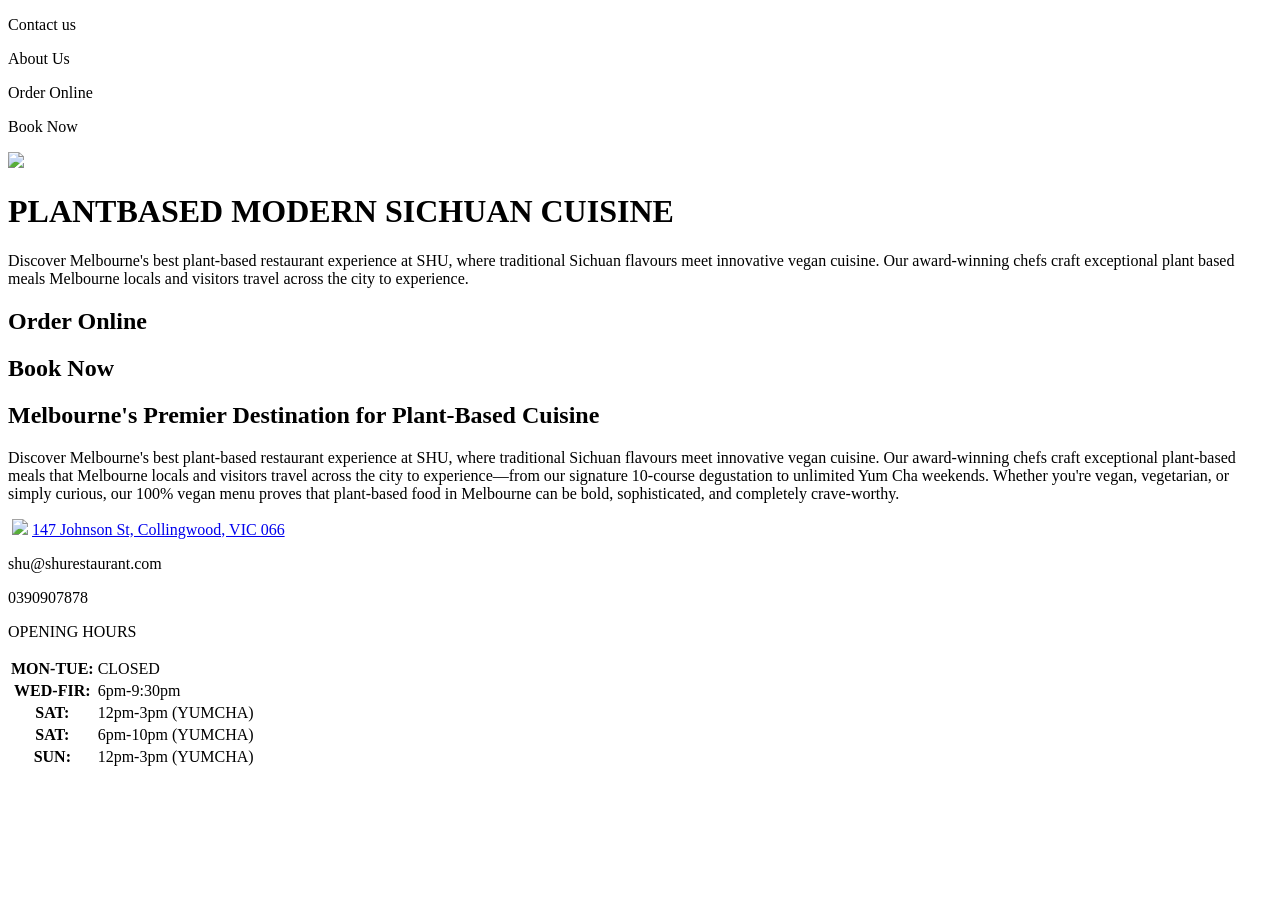
==== index.html @ 05ddac81 "Initial addition of content to the first page" ====
<!DOCTYPE html>
<html lang="en">
<head>
    <meta charset="UTF-8">
    <meta name="viewport" content="width=device-width, initial-scale=1.0">
    <title>Document</title>
</head>
<body>
    <p class="navigation">Contact us</p>
    <p class="navigation">About Us</p>
    <p class="navigation">Order Online</p>
    <p class="navigation">Book Now</p>
    <img src="https://images.squarespace-cdn.com/content/v1/62b3d94db1c228153c945edd/7755547f-d47c-46e4-98cf-d5a783e1ce4a/shu-restaurant-logo-v2-wide-whiteborder.jpg?format=1500w">
    <h1>PLANTBASED MODERN SICHUAN CUISINE</h1>
    <p>Discover Melbourne's best plant-based restaurant experience at SHU, where traditional Sichuan flavours meet innovative vegan cuisine. Our award-winning chefs craft exceptional plant based meals Melbourne locals and visitors travel across the city to experience. </p>
    <h2>Order Online</h2>
    <h2>Book Now</h2>
    <h2>Melbourne's Premier Destination for Plant-Based Cuisine</h2>
    <p>Discover Melbourne's best plant-based restaurant experience at SHU, where traditional Sichuan flavours meet innovative vegan cuisine. Our award-winning chefs craft exceptional plant-based meals that Melbourne locals and visitors travel across the city to experience—from our signature 10-course degustation to unlimited Yum Cha weekends. 

Whether you're vegan, vegetarian, or simply curious, our 100% vegan menu proves that plant-based food in Melbourne can be bold, sophisticated, and completely crave-worthy. </p>
    <img href="IMG_13447CD366EF-1.jpeg">
    <img src="https://images.squarespace-cdn.com/content/v1/62b3d94db1c228153c945edd/7755547f-d47c-46e4-98cf-d5a783e1ce4a/shu-restaurant-logo-v2-wide-whiteborder.jpg?format=1500w">
    <a href="https://www.google.com/maps/place/SHU/@-37.8000186,136.0244751,1664132m/data=!3m1!1e3!4m6!3m5!1s0x6ad6431c3ecda637:0x41b09deace508567!8m2!3d-37.7996635!4d144.9898986!16s%2Fg%2F1pwfx1pdb?entry=ttu&g_ep=EgoyMDI2MDQyMi4wIKXMDSoASAFQAw%3D%3D">147 Johnson St, Collingwood, VIC 066</a>
    <p>shu@shurestaurant.com</p>
    <p>0390907878</p>
    <p>OPENING HOURS</p>
    <table>
        <tr>
            <th>MON-TUE:</th>
            <td>CLOSED</td>
        </tr>
        <tr>
            <th>WED-FIR:</th>
            <td>6pm-9:30pm</td>
        </tr>
        <tr>
            <th>SAT:</th>
            <td>12pm-3pm (YUMCHA)</td>
        </tr>  
        <tr>
            <th>SAT:</th>
            <td>6pm-10pm (YUMCHA)</td>
        </tr>  
        <tr>
            <th>SUN:</th>
            <td>12pm-3pm (YUMCHA)</td>
        </tr>
    </table>


</body>
</html>
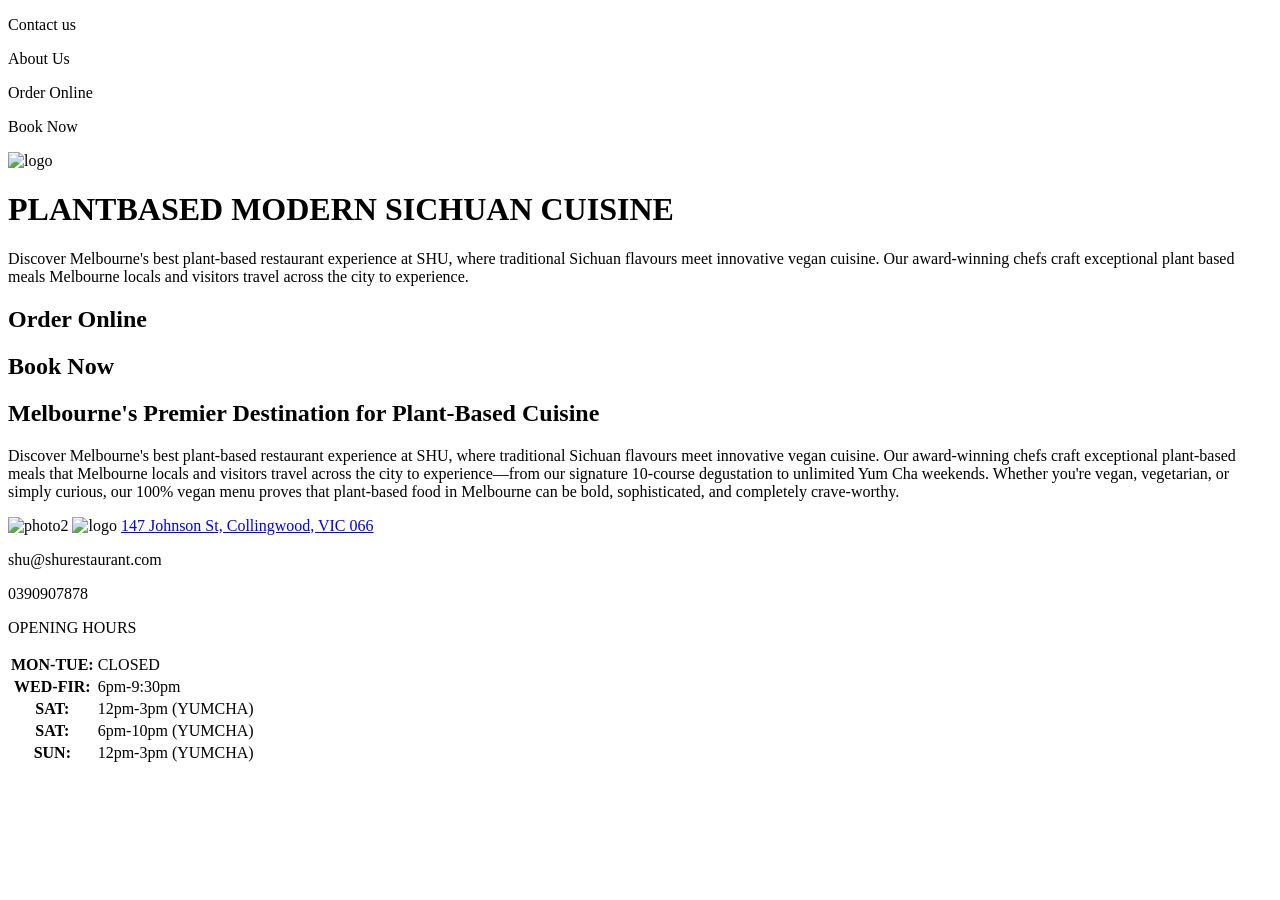
==== commit 7faedd6e: "link to css page" ====
--- a/index.html
+++ b/index.html
@@ -3,14 +3,15 @@
 <head>
     <meta charset="UTF-8">
     <meta name="viewport" content="width=device-width, initial-scale=1.0">
-    <title>Document</title>
+    <title>SHU restaurant</title>
+    <link rel="stylesheet" type="text/css" href="style.css">
 </head>
 <body>
     <p class="navigation">Contact us</p>
     <p class="navigation">About Us</p>
     <p class="navigation">Order Online</p>
     <p class="navigation">Book Now</p>
-    <img src="https://images.squarespace-cdn.com/content/v1/62b3d94db1c228153c945edd/7755547f-d47c-46e4-98cf-d5a783e1ce4a/shu-restaurant-logo-v2-wide-whiteborder.jpg?format=1500w">
+    <img src="https://images.squarespace-cdn.com/content/v1/62b3d94db1c228153c945edd/7755547f-d47c-46e4-98cf-d5a783e1ce4a/shu-restaurant-logo-v2-wide-whiteborder.jpg?format=1500w" alt="logo">
     <h1>PLANTBASED MODERN SICHUAN CUISINE</h1>
     <p>Discover Melbourne's best plant-based restaurant experience at SHU, where traditional Sichuan flavours meet innovative vegan cuisine. Our award-winning chefs craft exceptional plant based meals Melbourne locals and visitors travel across the city to experience. </p>
     <h2>Order Online</h2>
@@ -19,8 +20,8 @@
     <p>Discover Melbourne's best plant-based restaurant experience at SHU, where traditional Sichuan flavours meet innovative vegan cuisine. Our award-winning chefs craft exceptional plant-based meals that Melbourne locals and visitors travel across the city to experience—from our signature 10-course degustation to unlimited Yum Cha weekends. 
 
 Whether you're vegan, vegetarian, or simply curious, our 100% vegan menu proves that plant-based food in Melbourne can be bold, sophisticated, and completely crave-worthy. </p>
-    <img href="IMG_13447CD366EF-1.jpeg">
-    <img src="https://images.squarespace-cdn.com/content/v1/62b3d94db1c228153c945edd/7755547f-d47c-46e4-98cf-d5a783e1ce4a/shu-restaurant-logo-v2-wide-whiteborder.jpg?format=1500w">
+    <img href="/Users/xiangyuanmao/Desktop/SHU%20Restaurant%20_%20Modern%20Vegan%20Sichuan%20Cuisine%20in%20Melbourne_files/IMG_13447CD366EF-1.jpeg" alt="photo2">
+    <img src="https://images.squarespace-cdn.com/content/v1/62b3d94db1c228153c945edd/7755547f-d47c-46e4-98cf-d5a783e1ce4a/shu-restaurant-logo-v2-wide-whiteborder.jpg?format=1500w" alt="logo">
     <a href="https://www.google.com/maps/place/SHU/@-37.8000186,136.0244751,1664132m/data=!3m1!1e3!4m6!3m5!1s0x6ad6431c3ecda637:0x41b09deace508567!8m2!3d-37.7996635!4d144.9898986!16s%2Fg%2F1pwfx1pdb?entry=ttu&g_ep=EgoyMDI2MDQyMi4wIKXMDSoASAFQAw%3D%3D">147 Johnson St, Collingwood, VIC 066</a>
     <p>shu@shurestaurant.com</p>
     <p>0390907878</p>
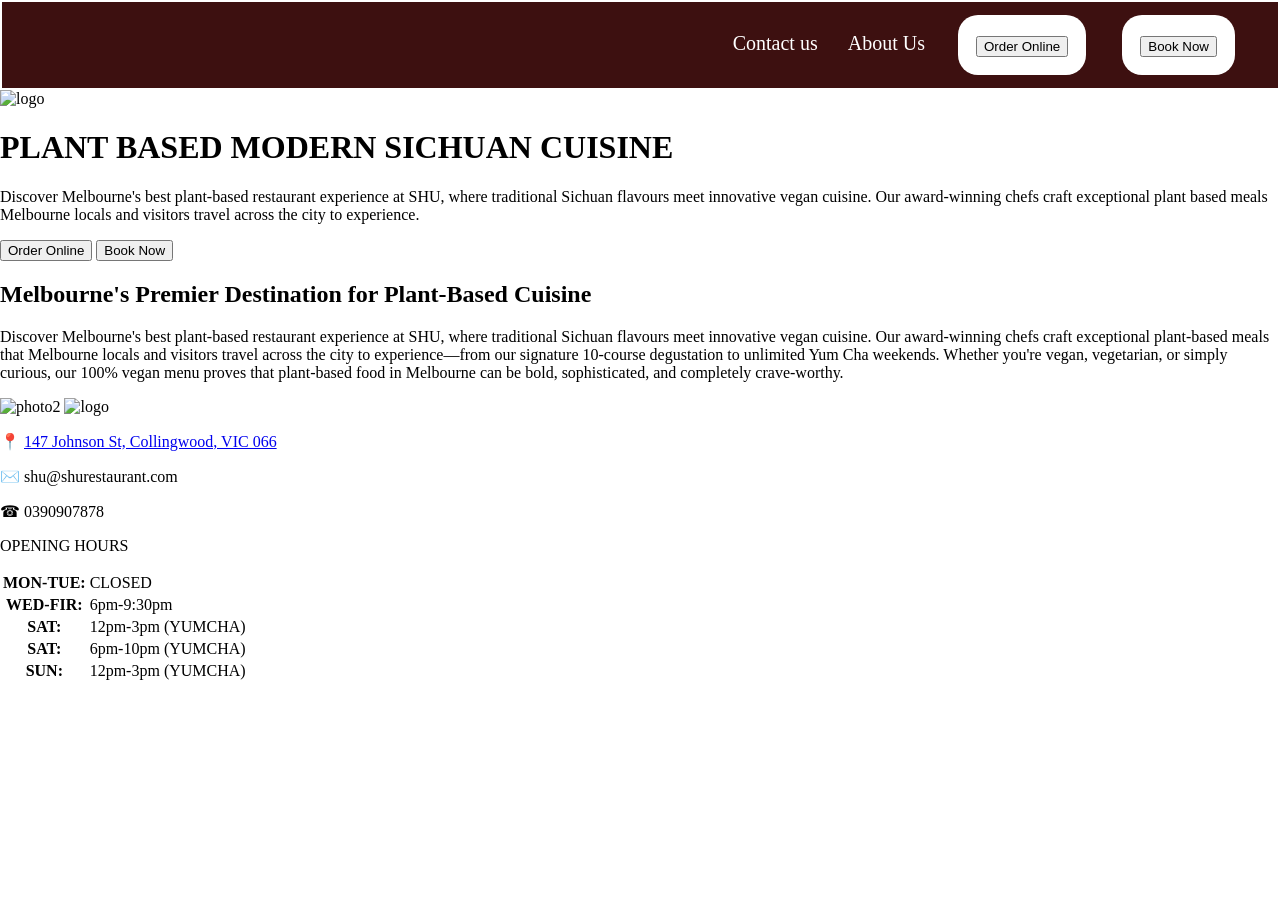
==== commit 74dbf8c7: "Add container for each section" ====
--- a/index.html
+++ b/index.html
@@ -7,24 +7,44 @@
     <link rel="stylesheet" type="text/css" href="style.css">
 </head>
 <body>
-    <p class="navigation">Contact us</p>
-    <p class="navigation">About Us</p>
-    <p class="navigation">Order Online</p>
-    <p class="navigation">Book Now</p>
-    <img src="https://images.squarespace-cdn.com/content/v1/62b3d94db1c228153c945edd/7755547f-d47c-46e4-98cf-d5a783e1ce4a/shu-restaurant-logo-v2-wide-whiteborder.jpg?format=1500w" alt="logo">
-    <h1>PLANTBASED MODERN SICHUAN CUISINE</h1>
+    <div class="navigation">
+      <p>Contact us</p>
+      <p>About Us</p>
+      <a class="button1" herf=" "><button>Order Online</button></a>
+      <a class="button1" herf=" "><button>Book Now</button></a>
+    </div>
+
+    <img class="logo1" src="https://images.squarespace-cdn.com/content/v1/62b3d94db1c228153c945edd/7755547f-d47c-46e4-98cf-d5a783e1ce4a/shu-restaurant-logo-v2-wide-whiteborder.jpg?format=1500w" alt="logo">
+
+    <div class="intro-text">
+    <h1>PLANT BASED MODERN SICHUAN CUISINE</h1>
     <p>Discover Melbourne's best plant-based restaurant experience at SHU, where traditional Sichuan flavours meet innovative vegan cuisine. Our award-winning chefs craft exceptional plant based meals Melbourne locals and visitors travel across the city to experience. </p>
-    <h2>Order Online</h2>
-    <h2>Book Now</h2>
+    </div>
+
+    <a herf=" "><button>Order Online</button></a>
+    <a herf=" "><button>Book Now</button></a>
+    
+
+    <div class="secintro-text">
     <h2>Melbourne's Premier Destination for Plant-Based Cuisine</h2>
     <p>Discover Melbourne's best plant-based restaurant experience at SHU, where traditional Sichuan flavours meet innovative vegan cuisine. Our award-winning chefs craft exceptional plant-based meals that Melbourne locals and visitors travel across the city to experience—from our signature 10-course degustation to unlimited Yum Cha weekends. 
 
 Whether you're vegan, vegetarian, or simply curious, our 100% vegan menu proves that plant-based food in Melbourne can be bold, sophisticated, and completely crave-worthy. </p>
+    </div>
+
+    <div class="footer-left">
     <img href="/Users/xiangyuanmao/Desktop/SHU%20Restaurant%20_%20Modern%20Vegan%20Sichuan%20Cuisine%20in%20Melbourne_files/IMG_13447CD366EF-1.jpeg" alt="photo2">
-    <img src="https://images.squarespace-cdn.com/content/v1/62b3d94db1c228153c945edd/7755547f-d47c-46e4-98cf-d5a783e1ce4a/shu-restaurant-logo-v2-wide-whiteborder.jpg?format=1500w" alt="logo">
-    <a href="https://www.google.com/maps/place/SHU/@-37.8000186,136.0244751,1664132m/data=!3m1!1e3!4m6!3m5!1s0x6ad6431c3ecda637:0x41b09deace508567!8m2!3d-37.7996635!4d144.9898986!16s%2Fg%2F1pwfx1pdb?entry=ttu&g_ep=EgoyMDI2MDQyMi4wIKXMDSoASAFQAw%3D%3D">147 Johnson St, Collingwood, VIC 066</a>
-    <p>shu@shurestaurant.com</p>
-    <p>0390907878</p>
+    <img class="logo2" src="https://images.squarespace-cdn.com/content/v1/62b3d94db1c228153c945edd/7755547f-d47c-46e4-98cf-d5a783e1ce4a/shu-restaurant-logo-v2-wide-whiteborder.jpg?format=1500w" alt="logo">
+    
+    <div class="contact">
+    <p>📍 <a href="https://www.google.com/maps/place/SHU/@-37.8000186,136.0244751,1664132m/data=!3m1!1e3!4m6!3m5!1s0x6ad6431c3ecda637:0x41b09deace508567!8m2!3d-37.7996635!4d144.9898986!16s%2Fg%2F1pwfx1pdb?entry=ttu&g_ep=EgoyMDI2MDQyMi4wIKXMDSoASAFQAw%3D%3D">147 Johnson St, Collingwood, VIC 066</a></p>
+    <p>✉️ shu@shurestaurant.com</p>
+    <p>☎ 0390907878</p>
+    </div>
+
+    </div>
+
+    <div class="footer-right">
     <p>OPENING HOURS</p>
     <table>
         <tr>
@@ -48,6 +68,8 @@
             <td>12pm-3pm (YUMCHA)</td>
         </tr>
     </table>
+    </div>
+    
 
 
 </body>
--- a/style.css
+++ b/style.css
@@ -0,0 +1,30 @@
+body{
+    margin:0;
+    background-position: top;
+    background-repeat: no-repeat;
+    background-size: 100%;
+    background-image: linear-gradient(to bottom, rgba(255,255,255,0)60%, white 100%), url(https://images.squarespace-cdn.com/content/v1/62b3d94db1c228153c945edd/93a444f8-a345-47fc-aa19-89f899f4fffb/IMG_4460.webp?format=1500w) 
+}
+
+.button1{
+    background-color: white;
+    color:rgb(61, 16, 16);
+    justify-content: center;
+    padding:18px;
+    border-radius:20px;
+    margin: 3px;
+}
+
+.navigation{
+    display:flex;
+    gap: 30px;
+    color:white;
+    font-size: 20px;
+    padding: 10px 40px;
+    justify-content:right;
+    background-color: rgb(61, 16, 16);
+    border: 2px solid white;
+}
+
+
+
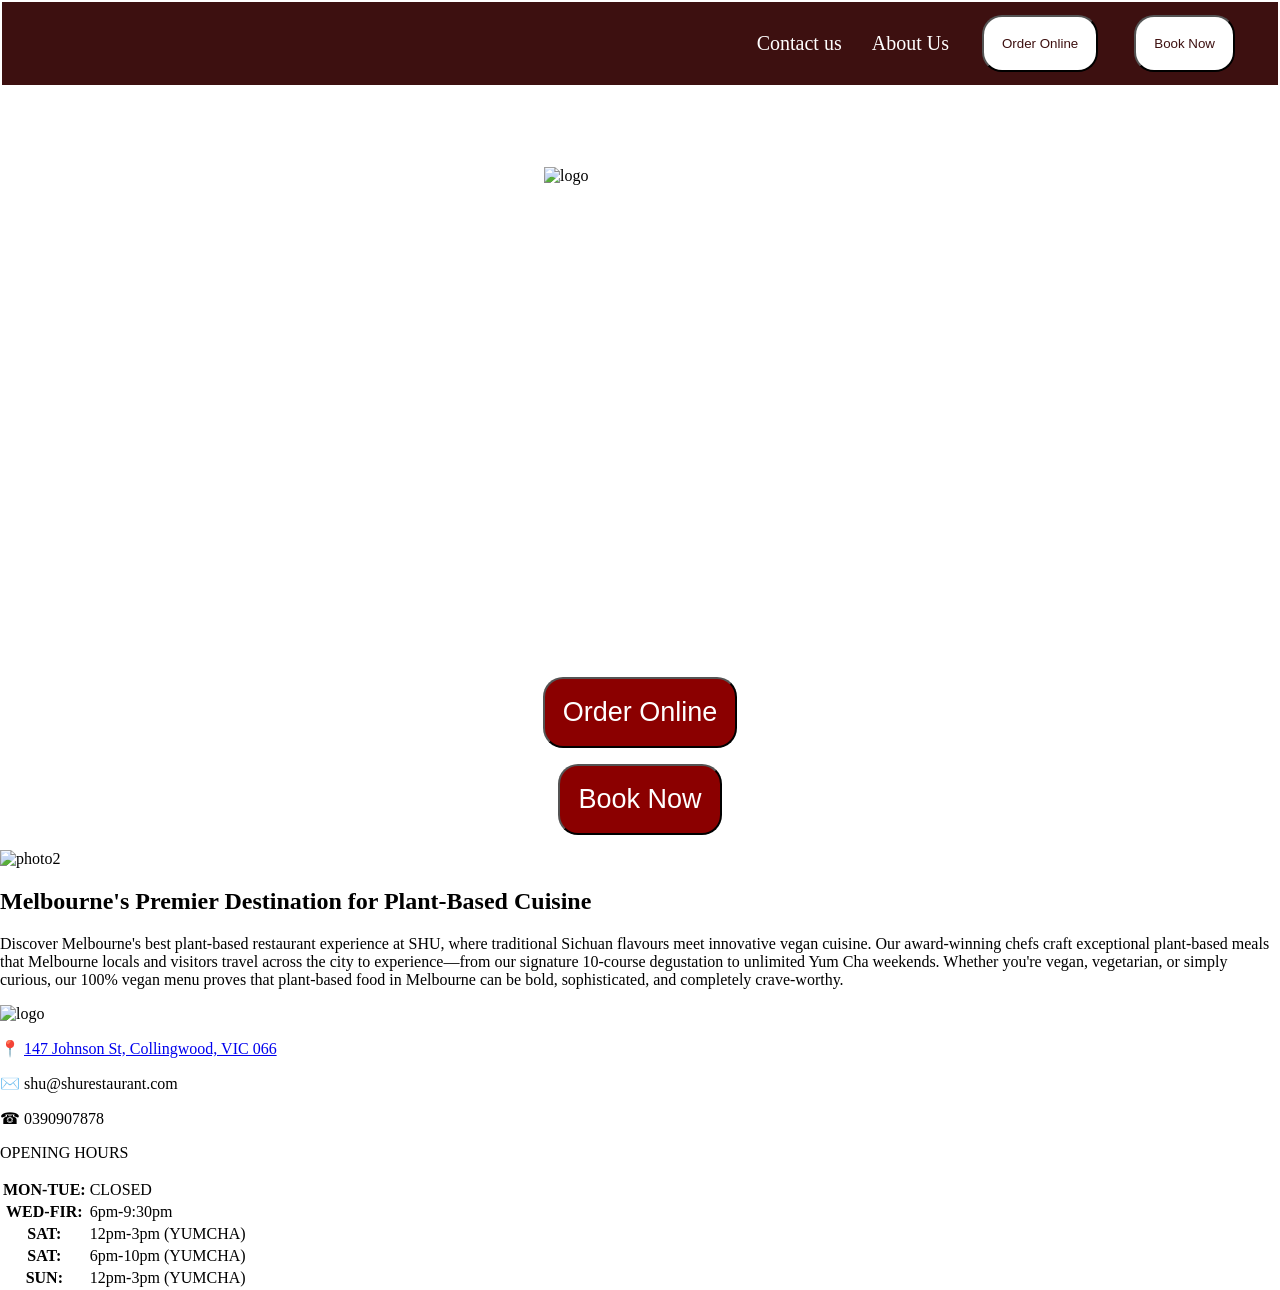
==== commit ea33bce8: "fix picture2 place and error" ====
--- a/index.html
+++ b/index.html
@@ -10,8 +10,8 @@
     <div class="navigation">
       <p>Contact us</p>
       <p>About Us</p>
-      <a class="button1" herf=" "><button>Order Online</button></a>
-      <a class="button1" herf=" "><button>Book Now</button></a>
+      <button class="button1" onclick="window.location.href=' '">Order Online</button>
+      <button class="button1" onclick="window.location.href=' '">Book Now</button>
     </div>
 
     <img class="logo1" src="https://images.squarespace-cdn.com/content/v1/62b3d94db1c228153c945edd/7755547f-d47c-46e4-98cf-d5a783e1ce4a/shu-restaurant-logo-v2-wide-whiteborder.jpg?format=1500w" alt="logo">
@@ -20,12 +20,15 @@
     <h1>PLANT BASED MODERN SICHUAN CUISINE</h1>
     <p>Discover Melbourne's best plant-based restaurant experience at SHU, where traditional Sichuan flavours meet innovative vegan cuisine. Our award-winning chefs craft exceptional plant based meals Melbourne locals and visitors travel across the city to experience. </p>
     </div>
-
-    <a herf=" "><button>Order Online</button></a>
-    <a herf=" "><button>Book Now</button></a>
+    
+    <div class="button2">
+     <button class="button1" onclick="window.location.href=' '">Order Online</button>
+     <button class="button1" onclick="window.location.href=' '">Book Now</button>
+    </div>
     
 
     <div class="secintro-text">
+    <img src="pic2.jpg" alt="photo2">
     <h2>Melbourne's Premier Destination for Plant-Based Cuisine</h2>
     <p>Discover Melbourne's best plant-based restaurant experience at SHU, where traditional Sichuan flavours meet innovative vegan cuisine. Our award-winning chefs craft exceptional plant-based meals that Melbourne locals and visitors travel across the city to experience—from our signature 10-course degustation to unlimited Yum Cha weekends. 
 
@@ -33,7 +36,6 @@
     </div>
 
     <div class="footer-left">
-    <img href="/Users/xiangyuanmao/Desktop/SHU%20Restaurant%20_%20Modern%20Vegan%20Sichuan%20Cuisine%20in%20Melbourne_files/IMG_13447CD366EF-1.jpeg" alt="photo2">
     <img class="logo2" src="https://images.squarespace-cdn.com/content/v1/62b3d94db1c228153c945edd/7755547f-d47c-46e4-98cf-d5a783e1ce4a/shu-restaurant-logo-v2-wide-whiteborder.jpg?format=1500w" alt="logo">
     
     <div class="contact">
--- a/style.css
+++ b/style.css
@@ -3,7 +3,7 @@
     background-position: top;
     background-repeat: no-repeat;
     background-size: 100%;
-    background-image: linear-gradient(to bottom, rgba(255,255,255,0)60%, white 100%), url(https://images.squarespace-cdn.com/content/v1/62b3d94db1c228153c945edd/93a444f8-a345-47fc-aa19-89f899f4fffb/IMG_4460.webp?format=1500w) 
+    background-image: linear-gradient(to bottom, rgba(255,255,255,0)30%, white 100%), url(https://images.squarespace-cdn.com/content/v1/62b3d94db1c228153c945edd/93a444f8-a345-47fc-aa19-89f899f4fffb/IMG_4460.webp?format=1500w) 
 }
 
 .button1{
@@ -26,5 +26,37 @@
     border: 2px solid white;
 }
 
+.logo1{
+    display:block;
+    margin:80px auto 30px auto;
+    width:15%
+}
 
+h1{
+    color:white;
+    font-size: 55px;
+    text-align: center;
+    margin: 0 8em 0 8em;
+}
 
+.intro-text p{
+    font-size: 20px;
+    text-align: center;
+    color:white;
+    margin: 2em 20em 2em 20em;
+}
+
+.button2{
+    display:flex;
+    flex-direction:column;
+    align-items:center;
+    gap:10px;
+    border-radius: 10px;
+    padding: 12px 35px;
+}
+
+.button2 button{
+    background-color: darkred;
+    color:white;
+    font-size: 27px;
+}
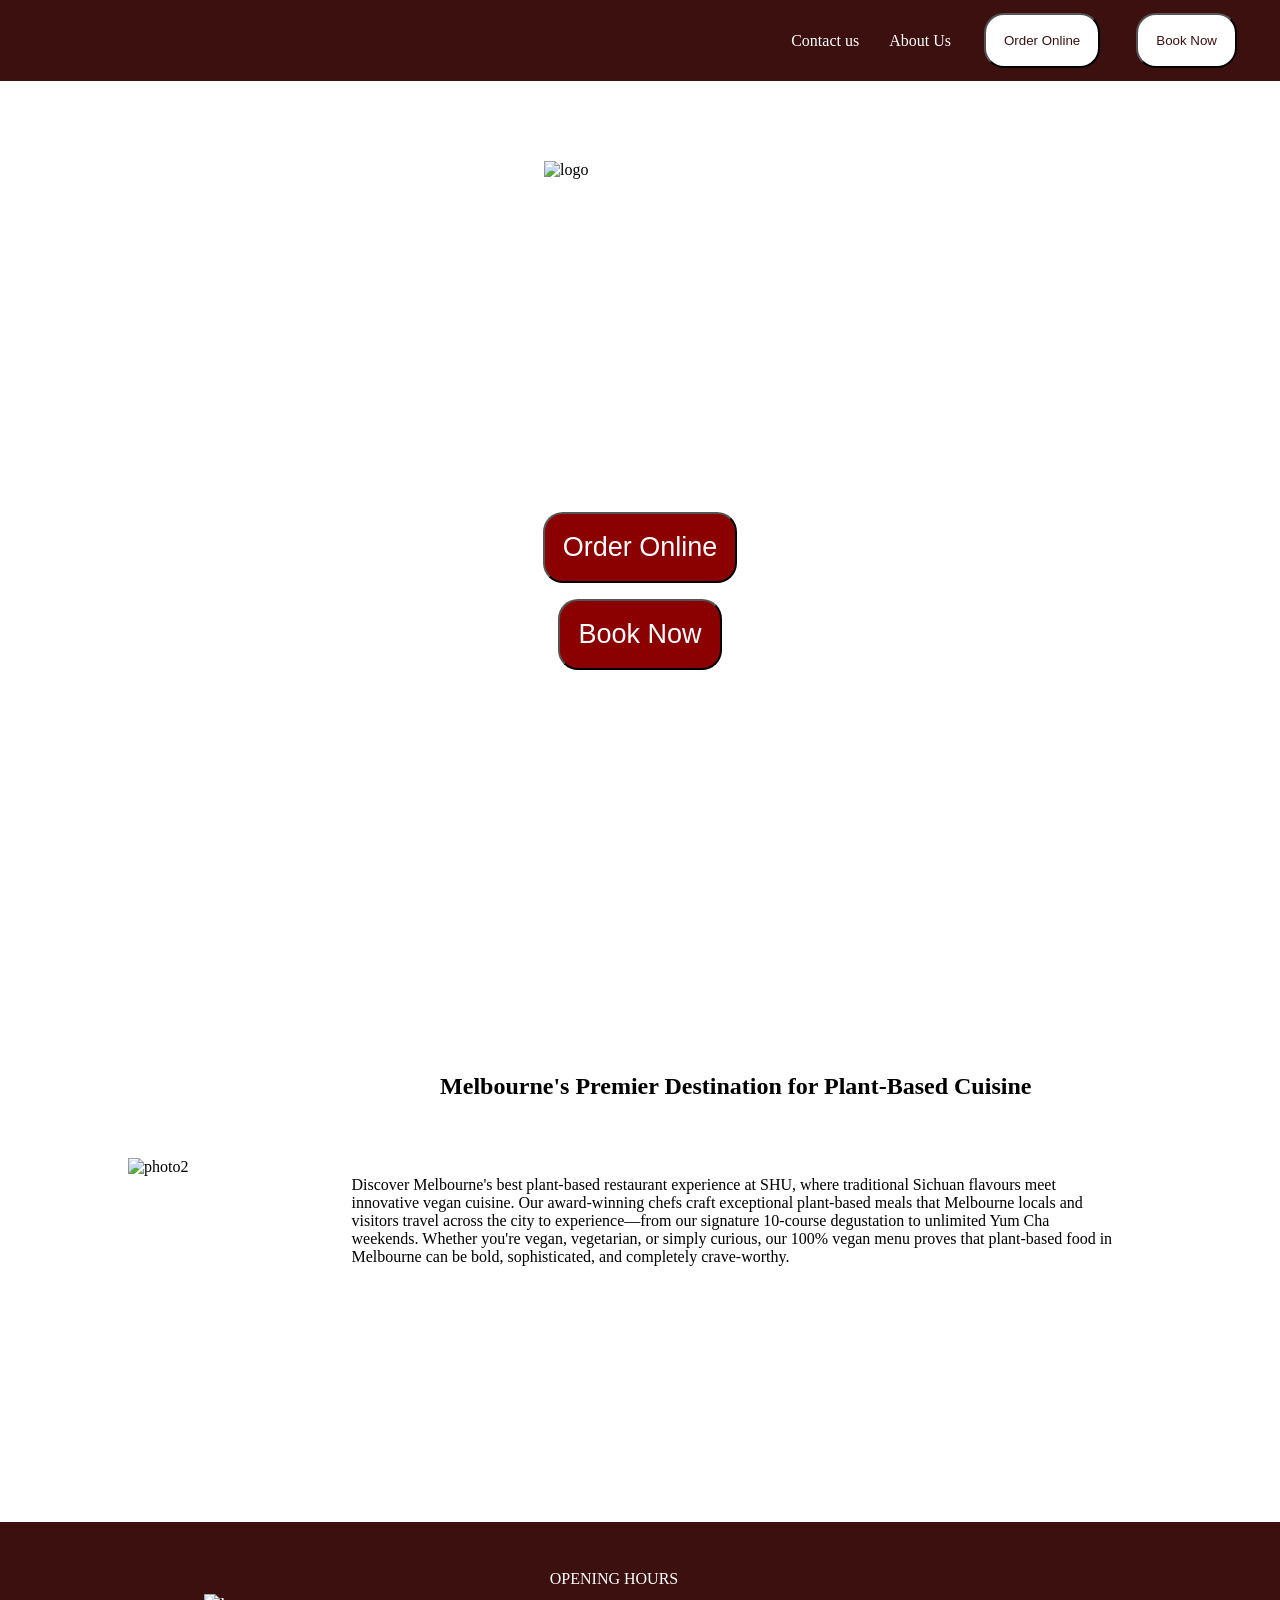
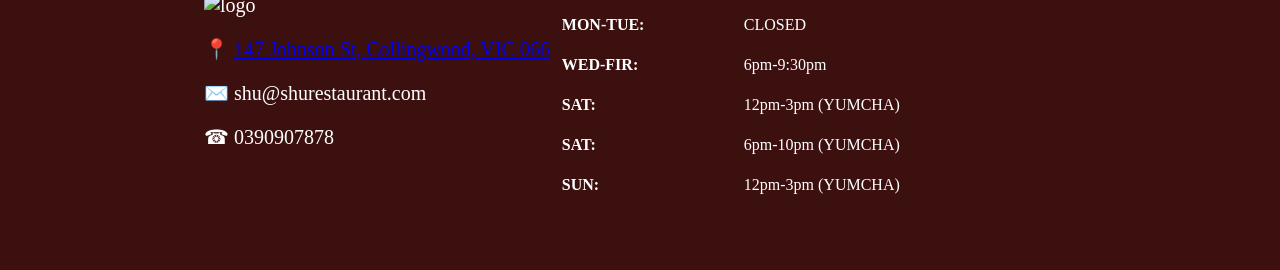
==== commit 6c990566: "finish all the mobile responsiveness for homepage" ====
--- a/index.html
+++ b/index.html
@@ -7,14 +7,31 @@
     <link rel="stylesheet" type="text/css" href="style.css">
 </head>
 <body>
-    <div class="navigation">
-      <p>Contact us</p>
-      <p>About Us</p>
-      <button class="button1" onclick="window.location.href=' '">Order Online</button>
-      <button class="button1" onclick="window.location.href=' '">Book Now</button>
+   <div class="navigation">
+
+    <div class="desktop-nav">
+        <p>Contact us</p>
+        <p>About Us</p>
+        <button class="button1" onclick="window.location.href=''">Order Online</button>
+        <button class="button1" onclick="window.location.href=''">Book Now</button>
     </div>
 
-    <img class="logo1" src="https://images.squarespace-cdn.com/content/v1/62b3d94db1c228153c945edd/7755547f-d47c-46e4-98cf-d5a783e1ce4a/shu-restaurant-logo-v2-wide-whiteborder.jpg?format=1500w" alt="logo">
+    <button class="menu-icon" onclick="openMenu()">☰</button>
+
+</div>
+
+<div class="side-menu" id="sideMenu">
+
+    <button class="close" onclick="closeMenu()">×</button>
+
+    <p>Contact us</p>
+    <p>About Us</p>
+    <button class="button1" onclick="window.location.href=''">Order Online</button>
+    <button class="button1" onclick="window.location.href=''">Book Now</button>
+
+</div>
+
+    <img class="logo1" src="assets/logo.webp" alt="logo">
 
     <div class="intro-text">
     <h1>PLANT BASED MODERN SICHUAN CUISINE</h1>
@@ -28,15 +45,18 @@
     
 
     <div class="secintro-text">
-    <img src="pic2.jpg" alt="photo2">
+    <img src="assets/pic2.jpg" alt="photo2" width="40%">
+    <div class="text">
     <h2>Melbourne's Premier Destination for Plant-Based Cuisine</h2>
     <p>Discover Melbourne's best plant-based restaurant experience at SHU, where traditional Sichuan flavours meet innovative vegan cuisine. Our award-winning chefs craft exceptional plant-based meals that Melbourne locals and visitors travel across the city to experience—from our signature 10-course degustation to unlimited Yum Cha weekends. 
 
 Whether you're vegan, vegetarian, or simply curious, our 100% vegan menu proves that plant-based food in Melbourne can be bold, sophisticated, and completely crave-worthy. </p>
     </div>
-
+    </div>
+    
+   <div class="end">
     <div class="footer-left">
-    <img class="logo2" src="https://images.squarespace-cdn.com/content/v1/62b3d94db1c228153c945edd/7755547f-d47c-46e4-98cf-d5a783e1ce4a/shu-restaurant-logo-v2-wide-whiteborder.jpg?format=1500w" alt="logo">
+    <img class="logo2" src="assets/logo.webp" alt="logo">
     
     <div class="contact">
     <p>📍 <a href="https://www.google.com/maps/place/SHU/@-37.8000186,136.0244751,1664132m/data=!3m1!1e3!4m6!3m5!1s0x6ad6431c3ecda637:0x41b09deace508567!8m2!3d-37.7996635!4d144.9898986!16s%2Fg%2F1pwfx1pdb?entry=ttu&g_ep=EgoyMDI2MDQyMi4wIKXMDSoASAFQAw%3D%3D">147 Johnson St, Collingwood, VIC 066</a></p>
@@ -71,8 +91,16 @@
         </tr>
     </table>
     </div>
-    
+   </div>
 
+<script>
+    function openMenu() {
+        document.getElementById("sideMenu").classList.add("open");
+    }
 
+    function closeMenu() {
+        document.getElementById("sideMenu").classList.remove("open");
+    }
+</script>
 </body>
 </html>
--- a/style.css
+++ b/style.css
@@ -1,9 +1,25 @@
 body{
     margin:0;
-    background-position: top;
-    background-repeat: no-repeat;
-    background-size: 100%;
-    background-image: linear-gradient(to bottom, rgba(255,255,255,0)30%, white 100%), url(https://images.squarespace-cdn.com/content/v1/62b3d94db1c228153c945edd/93a444f8-a345-47fc-aa19-89f899f4fffb/IMG_4460.webp?format=1500w) 
+    background-position:top center;
+    background-repeat:no-repeat;
+    background-size:
+    100%,
+    100%;
+    background-image:
+    linear-gradient(
+        to bottom,
+        rgba(0,0,0,0) 10%,
+        white 100%
+    ),
+    url(assets/background.JPG);
+}
+
+@media (max-width:390px){
+    body{
+        background-size:
+        100%,
+        190%;
+    }
 }
 
 .button1{
@@ -15,15 +31,81 @@
     margin: 3px;
 }
 
-.navigation{
-    display:flex;
+.navigation {
+    background-color: rgb(61, 16, 16);
+    display: flex;
+    justify-content: flex-end;
+    align-items: center;
+    padding: 10px 40px;
+}
+
+.desktop-nav {
+    display: flex;
+    align-items: center;
     gap: 30px;
-    color:white;
-    font-size: 20px;
-    padding: 10px 40px;
-    justify-content:right;
+}
+
+.desktop-nav p {
+    color: white;
+}
+
+.menu-icon { 
+    display: none; 
+}
+
+.side-menu {
+    position: fixed;
+    top: 0;
+    right: -260px;
+    width: 240px;
+    height: 100vh;
     background-color: rgb(61, 16, 16);
-    border: 2px solid white;
+    display: flex;
+    flex-direction: column;
+    align-items: center;
+    gap: 25px;
+    padding-top: 80px;
+    transition: right 0.3s;
+    z-index: 1000;
+}
+
+.side-menu p {
+    color: white;
+    font-size: 18px;
+}
+
+.side-menu.open {
+    right: 0;
+}
+
+.close{
+    position: absolute;
+    top: 20px;
+    right: 20px;
+    background:none;
+    color: white;
+    border: none;
+    font-size: 35px;
+}
+
+@media (max-width: 390px) {
+
+    .desktop-nav {
+        display: none;
+    }
+
+    .navigation {
+        justify-content: flex-end;
+        padding: 15px 20px;
+    }
+
+    .menu-icon {
+        display: block;
+        background: none;
+        color: white;
+        border: none;
+        font-size: 32px;
+    }
 }
 
 .logo1{
@@ -34,16 +116,31 @@
 
 h1{
     color:white;
-    font-size: 55px;
+    font-size: 45px;
     text-align: center;
-    margin: 0 8em 0 8em;
+    width: 40%;
+    margin: auto;
+}
+
+@media (max-width:390px){
+    h1{
+        font-size:32px;
+    }
 }
 
 .intro-text p{
     font-size: 20px;
     text-align: center;
     color:white;
-    margin: 2em 20em 2em 20em;
+    margin: auto;
+    margin-top:20px;
+    width: 50%;
+}
+
+@media (max-width:390px){
+    .intro-text p{
+        font-size:15px;
+    }
 }
 
 .button2{
@@ -52,11 +149,92 @@
     align-items:center;
     gap:10px;
     border-radius: 10px;
+    margin-top: 20px;
     padding: 12px 35px;
 }
+
 
 .button2 button{
     background-color: darkred;
     color:white;
     font-size: 27px;
 }
+
+@media (max-width:390px){
+    .button2 button{
+        font-size: 20px;
+    }
+}
+
+.secintro-text{
+    margin: 20em 7em 12em 8em;
+    display:flex;
+    gap:80px;
+    align-items:center;
+}
+
+@media (max-width:390px){
+    .secintro-text{
+        flex-direction:column;
+        margin: auto;
+        gap: 10px
+    }
+    
+    .secintro-text img{
+        margin-top: 45px;
+        width:70%;
+    }
+}
+
+.text{
+    display:flex;
+    flex-direction:column;
+    align-items:center;
+    gap:40px;
+    margin:3em;
+}
+
+.end{
+    background-color:rgb(61, 16, 16);
+    display: flex;
+    color:white;
+    padding: 2em 7em 4em 4em;
+}
+
+.logo2{
+    width: 10%;
+}
+
+.footer-left{
+    margin-left: 7em;
+    margin-top: 2em;
+    font-size: 20px;
+}
+
+th{
+    width:160px;
+    text-align:left;
+}
+
+th, td{
+    padding: 10px 10px;
+}
+
+@media (max-width:390px){
+    .end{
+        flex-direction:column;
+        gap:20px;
+    }
+    
+    .end p{
+        font-size: 15px;
+    }
+
+    .logo2{
+        width:30%;
+    }
+
+    .footer-left{
+        margin:auto;
+    }
+}
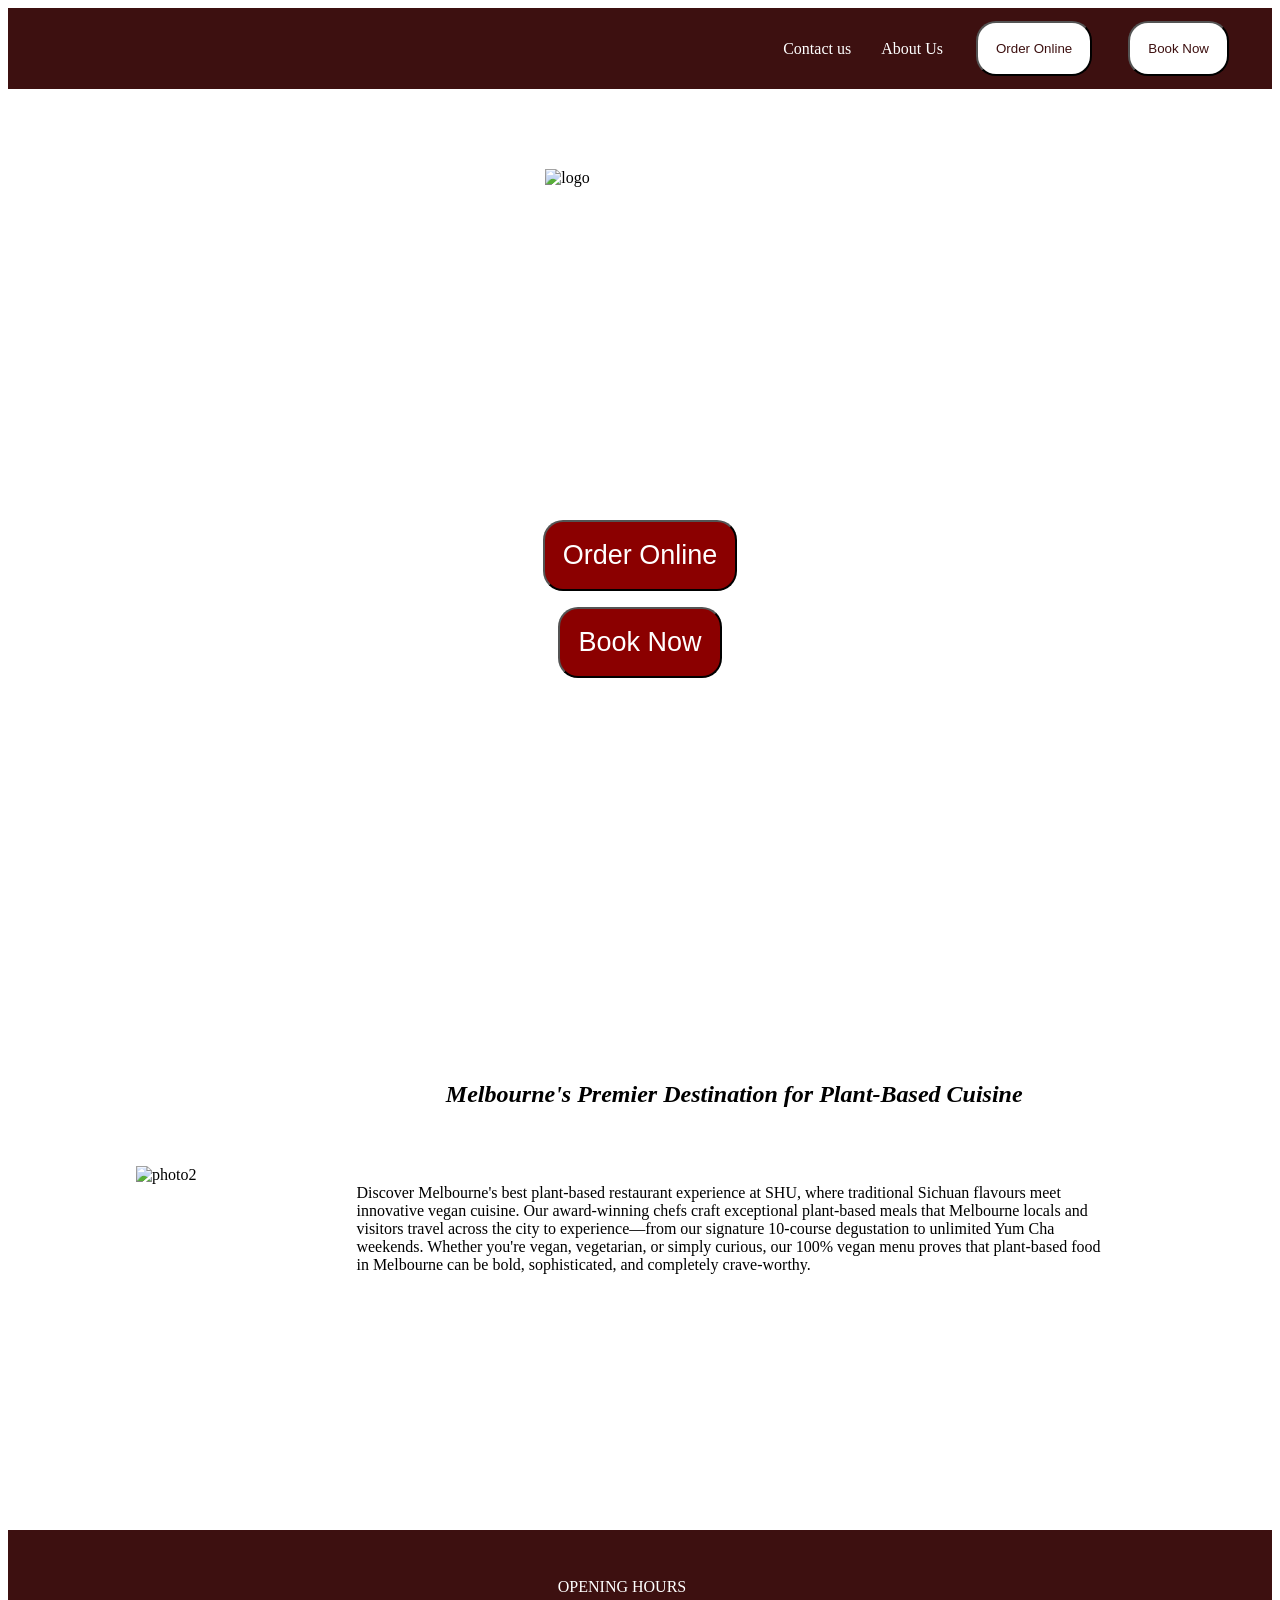
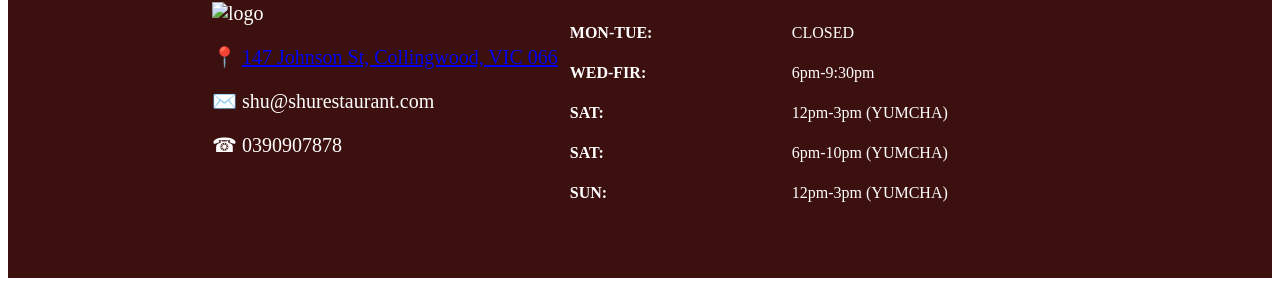
==== commit a52d553d: "all" ====
--- a/index.html
+++ b/index.html
@@ -7,12 +7,14 @@
     <link rel="stylesheet" type="text/css" href="style.css">
 </head>
 <body>
+
+<div class="page">
    <div class="navigation">
 
     <div class="desktop-nav">
         <p>Contact us</p>
         <p>About Us</p>
-        <button class="button1" onclick="window.location.href=''">Order Online</button>
+        <button class="button1" onclick="window.location.href='OrderOnline.html'">Order Online</button>
         <button class="button1" onclick="window.location.href=''">Book Now</button>
     </div>
 
@@ -26,7 +28,7 @@
 
     <p>Contact us</p>
     <p>About Us</p>
-    <button class="button1" onclick="window.location.href=''">Order Online</button>
+    <button class="button1" onclick="window.location.href='OrderOnline.html'">Order Online</button>
     <button class="button1" onclick="window.location.href=''">Book Now</button>
 
 </div>
@@ -39,7 +41,7 @@
     </div>
     
     <div class="button2">
-     <button class="button1" onclick="window.location.href=' '">Order Online</button>
+     <button class="button1" onclick="window.location.href='OrderOnline.html'">Order Online</button>
      <button class="button1" onclick="window.location.href=' '">Book Now</button>
     </div>
     
@@ -92,15 +94,7 @@
     </table>
     </div>
    </div>
-
-<script>
-    function openMenu() {
-        document.getElementById("sideMenu").classList.add("open");
-    }
-
-    function closeMenu() {
-        document.getElementById("sideMenu").classList.remove("open");
-    }
-</script>
+</div>
+<script src="Script.js"></script>
 </body>
 </html>
--- a/style.css
+++ b/style.css
@@ -1,4 +1,15 @@
-body{
+
+body h1{
+    font-family:'Lucida Sans', 'Lucida Sans Regular', 'Lucida Grande', 'Lucida Sans Unicode', Geneva, Verdana, sans-serif;
+    font-style: italic;
+}
+body h2{
+    font-style: italic;
+}
+
+/* css for index html */
+
+.page{
     margin:0;
     background-position:top center;
     background-repeat:no-repeat;
@@ -15,7 +26,7 @@
 }
 
 @media (max-width:390px){
-    body{
+    .page{
         background-size:
         100%,
         190%;
@@ -212,8 +223,12 @@
 }
 
 th{
-    width:160px;
+    width:200px;
     text-align:left;
+}
+
+td{
+    width:200px;
 }
 
 th, td{
@@ -223,7 +238,8 @@
 @media (max-width:390px){
     .end{
         flex-direction:column;
-        gap:20px;
+        margin:0%;
+        
     }
     
     .end p{
@@ -237,4 +253,1211 @@
     .footer-left{
         margin:auto;
     }
+
+    th,td{
+        font-size: 13px;
+    }
+    
+   
+}
+
+
+
+/* css for orderonline html */
+
+.top-bar{
+    display: flex;
+    justify-content: center;
+    align-items: center;
+    gap: 70px;
+    margin-bottom: 70px;
+    margin-top: 30px;
+}
+
+.back-button{
+    position:absolute;
+    top:20px;
+    left:20px;
+    background:none;
+    border:none;
+    color:white;
+    font-size:40px;
+
+}
+
+.search-box{
+    width: 780px;
+    height: 45px;
+    background-color: #eeeeee;
+    border-radius: 30px;
+    display: flex;
+    align-items: center;
+    gap: 15px;
+    padding: 0 20px;
+    font-size: 20px;
+}
+
+@media (max-width:390px){
+    .search-box{
+        margin: auto 5px auto 10px;
+    }
+}
+
+.search-box input {
+    background: transparent;
+    border: none;
+}
+
+.carticon {
+    width: 80px;
+    height: 80px;
+    border-radius: 50%;
+    border: none;
+    background-color: #4b1717;
+    color: white;
+    font-size: 42px;
+    box-shadow: 0 5px 10px rgba(0,0,0,0.3);
+}
+
+@media (max-width:390px){
+    .carticon{
+        width: 100px;
+        height: 50px;
+        font-size: 35px;
+        border-radius: 50%;
+        margin-right: 15px;
+    }
+}
+
+.backgroundcircle {
+    position: absolute;
+    width: 1000px;
+    height: 1000px;
+    background-color: rgba(139, 49, 49, 0.45);
+    border-radius: 50%;
+    left: -160px;
+    top: 230px;
+    z-index: -1;
+}
+
+.menu-section {
+    display: flex;
+    justify-content: center;
+    gap: 60px;
+}
+
+@media (max-width:390px){
+    .menu-section{
+        display: block;
+    }
+}
+
+.shoppingcard {
+    flex-direction:column;
+    width: 320px;
+    height: 610px;
+    border-radius: 25px;
+    padding: 35px;
+    text-align: center;
+    background: rgba(255, 255, 255, 0.85);
+    box-shadow: inset 0 0 35px rgba(0,0,0,0.25);
+    display: flex;
+    align-items: center;
+}
+ 
+@media (max-width:390px){
+    .shoppingcard{
+        width: 300px;
+        height: 230px;
+        display: flex;
+        flex-direction: row;
+        align-items: center;
+        padding: 22px;
+        margin:15px;
+    }
+
+    .card-text {
+        display: flex;
+        flex-direction: column;
+        align-items: center;
+        flex: 1;
+        padding: 3px;
+        transform: scale(0.90);
+        transform-origin: top center;
+        margin-top: 25px;
+    }
+}
+
+
+.shoppingcard h2 {
+    font-size: 30px;
+    line-height: 1;
+    margin-bottom: 35px;
+}
+
+.shoppingcard p {
+    height: 70px;
+    font-size: 13px;
+    line-height: 1.3;
+    width: 85%;
+    margin: 0 auto 25px;
+}
+
+.shoppingcard img {
+    width: 240px;
+    height: 240px;
+    border-radius: 18px;
+    margin-bottom: 30px;
+    object-fit:cover;
+}
+
+@media(max-width:390px){
+        
+    .shoppingcard img{
+        grid-column:1;
+        width:150px;
+        height:180px;
+        object-fit:cover;
+        border-radius:18px;
+        margin:1px;
+    }
+    .shoppingcard h2{
+        font-size:18px;
+        line-height:1.1;
+        margin:0 0 14px 0;
+    }
+
+    .shoppingcard p{
+        font-size: 10px;
+        line-height: 1.3;
+        width: 100%;
+        margin-bottom: 12px;
+    }
+}
+
+.read-button {
+    background-color: #8b1d16;
+    color: white;
+    border: none;
+    border-radius: 10px;
+    padding: 10px 45px;
+    font-size: 18px;
+    box-shadow: 0 4px 6px rgba(0,0,0,0.3);
+}
+
+.bottom-row {
+    display: flex;
+    justify-content: space-between;
+    align-items: center;
+    margin-top: 25px;
+}
+
+.price span {
+    font-size: 45px;
+}
+
+.price {
+    color: #8b1d16;
+    font-size: 20px;
+    font-style: italic;
+}
+
+.quantity {
+    display: flex;
+    align-items: center;
+    gap: 15px;
+}
+
+.quantity button {
+    width: 30px;
+    height: 30px;
+    border-radius: 50%;
+    border: none;
+    font-size: 22px;
+    color: white;
+    background-color: #8b1d16;
+}
+
+@media(max-width:390px){
+    .read-button{
+        padding: 7px 28px;
+        font-size: 13px;
+        margin-bottom: 10px;
+    }
+
+    .price span{
+        font-size: 29px;
+    }
+
+    .price{
+        display:block;
+        font-size: 15px;
+    }
+
+    .quantity button{
+        width: 20px;
+        height: 20px;
+        font-size: 15px;
+    }
+
+    .bottom-row{
+        display:flex;
+        flex-direction:column;
+        align-items:center;
+        gap:10px;
+        margin-top:0;
+    }
+    
+}
+
+.total-box {
+    width: 330px;
+    height: 55px;
+    font-size: 26px;
+    margin: 45px 50px 0 auto;
+    background-color: #7b3a32;
+    color: white;
+    border-radius: 30px;
+    display: flex;
+    justify-content: space-around;
+    align-items: center;
+    box-shadow: 0 5px 8px rgba(0,0,0,0.25);
+}
+
+@media(max-width:390px){
+    .total-box{
+        width: 300px;
+        position:fixed;
+        bottom: 20px;
+        left: 50%;
+        transform: translateX(-50%);
+        z-index: 9999;
+    }
+}
+
+.note {
+    text-align: center;
+    font-size: 20px;
+    margin-top: 45px;
+}
+
+@media(max-width:390px){
+    .note{
+        font-size: 13px;
+    }
+}
+
+
+
+/* css for cart popup window */
+
+.cart-overlay {
+    position: fixed;
+    top: 0;
+    left: 0;
+    width: 100%;
+    height: 100%;
+    background-color: rgba(0, 0, 0, 0.25);
+    backdrop-filter: blur(8px);
+    display: none;
+    justify-content: center;
+    align-items: center;
+    z-index: 9999;
+}
+
+.cart-overlay.show {
+    display: flex;
+}
+
+
+.cart-box {
+    display: flex;
+    width: 760px;
+    height: 500px;
+    background:
+        radial-gradient(circle at 20% 25%, rgba(170, 80, 80, 0.35), transparent 35%),
+        radial-gradient(circle at 80% 80%, rgba(170, 80, 80, 0.45), transparent 35%),
+        white;
+    border-radius: 20px;
+    box-shadow: 0 5px 16px rgba(0, 0, 0, 0.22);
+    position: absolute;
+}
+
+.cart-box h1 {
+    transform: translateX(-50%);
+    position: absolute;
+    color:black;
+    top: 35px;
+    left: 50%;
+    font-size: 42px;
+}
+
+.cart-line {
+    position: absolute;
+    width: 2px;
+    height: 330px;
+    background-color: black;
+    top: 120px;
+    left: 50%;
+}
+
+.cart-left {
+    display: flex;
+    justify-content: center;
+    width: 50%;
+    padding-top: 130px;
+}
+
+.cart-total {
+    width: 160px;
+    height: 45px;
+    background-color: #7b3a32;
+    color: white;
+    border-radius: 25px;
+    display: flex;
+    justify-content: center;
+    align-items: center;
+    font-size: 20px;
+    box-shadow: 0 5px 10px rgba(0, 0, 0, 0.25);
+}
+
+.cart-action {
+    width: 260px;
+    height: 45px;
+    border: none;
+    border-radius: 25px;
+    background-color: #7b3a32;
+    color: white;
+    font-size: 24px;
+    box-shadow: 0 5px 10px rgba(0, 0, 0, 0.25);
+}
+
+.cart-right {
+    width: 50%;
+    display: flex;
+    flex-direction: column;
+    align-items:end;
+    justify-content: end;
+    gap: 20px;
+    padding-top: 90px;
+    padding-right: 30px;
+    padding-bottom: 30px;
+}
+
+
+.close-cart {
+    position: absolute;
+    top: 18px;
+    right: 25px;
+    background: none;
+    border: none;
+    font-size: 36px;
+}
+
+.cart-item {
+    width: 285px;
+    background-color: white;
+    border-radius: 15px;
+    display: flex;
+    align-items: center;
+    gap: 12px;
+    padding: 8px 12px;
+    box-shadow: 0 6px 16px rgba(0, 0, 0, 0.25);
+    margin-bottom: 20px;
+}
+
+.cart-item img {
+    width: 58px;
+    height: 58px;
+    object-fit: cover;
+    border-radius: 10px;
+}
+
+.cart-info {
+    flex: 1;
+}
+
+.cart-info h2 {
+    font-size: 12px;
+    margin: 0 0 5px 0;
+}
+
+.cart-info p {
+    margin: 0;
+    color: #8b1d16;
+    font-size: 24px;
+}
+
+
+.cart-quantity {
+    display: flex;
+    align-items: center;
+    gap: 6px;
+}
+
+.cart-quantity button {
+    width: 20px;
+    height: 20px;
+    border: none;
+    border-radius: 50%;
+    background-color: #8b1d16;
+    color: white;
+    font-size: 14px;
+}
+
+
+@media (max-width: 390px) {
+
+    .cart-box {
+        width: 390px;
+        min-height: 844px;
+        height: 844px;
+        border-radius: 0;
+        box-shadow: none;
+        overflow: hidden;
+    }
+
+    .close-cart{
+        top: 20px;
+        left: 20px;
+        font-size: 35px;
+        color: rgb(0, 0, 0);
+    }
+
+    .cart-line {
+        display: none;
+    }
+
+    .cart-box h1 {
+        top: 95px;
+        font-size: 48px;
+        left: 50%;
+        transform: translateX(-50%);
+    }
+
+    .cart-left {
+        position: absolute;
+        top: 230px;
+        left: 50%;
+        transform: translateX(-50%);
+        width: 340px;
+        padding: 0;
+    }
+
+    .cart-item {
+        width: 315px;
+        height: 82px;
+        border-radius: 22px;
+        padding: 10px 16px;
+        gap: 14px;
+    }
+
+    .cart-item img {
+        width: 70px;
+        height: 70px;
+        border-radius: 14px;
+    }
+
+    .cart-info h2 {
+        font-size: 16px;
+        line-height: 1.1;
+        margin-bottom: 6px;
+    }
+
+    .cart-info p {
+        font-size: 30px;
+    }
+
+    .cart-quantity {
+        position: absolute;
+        right: 24px;
+        bottom: 22px;
+        gap: 7px;
+    }
+
+    .cart-quantity button {
+        width: 20px;
+        height: 20px;
+        font-size: 14px;
+    }
+
+    .cart-right {
+        position: absolute;
+        right: 60px;
+        bottom: 30px;
+        display: flex;
+        flex-direction: column;
+        align-items: center;
+        gap: 30px;
+    }
+
+    .cart-total {
+        width: 170px;
+        height: 58px;
+        font-size: 24px;
+        border-radius: 30px;
+        margin-top: none;
+    }
+
+    .cart-action {
+        width: 320px;
+        height: 58px;
+        font-size: 30px;
+        border-radius: 30px;
+    }
+
+}
+
+
+
+/* css for payhtml */
+
+.pay-page {
+    min-height: 100vh;
+    background:
+        radial-gradient(circle at 70% 65%,
+            rgba(170, 80, 80, 0.38),
+            transparent 45%),
+        white;
+}
+
+.pay-content {
+    display: flex;
+    flex-direction: column;
+    align-items: center;
+    padding-top: 90px;
+}
+
+.pay-content h1 {
+    font-size: 34px;
+    margin-bottom: 70px;
+    color:black;
+}
+
+.pay-form {
+    width: 520px;
+    display: flex;
+    flex-direction: column;
+}
+
+.pay-form label {
+    font-size: 18px;
+    margin-bottom: 8px;
+}
+
+.pay-form input {
+    height: 28px;
+    border: none;
+    border-radius: 18px;
+    background-color: #eeeeee;
+    padding: 0 18px;
+    margin-bottom: 45px;
+    outline: none;
+}
+
+.pay-small-row {
+    display: flex;
+    gap: 35px;
+    margin-bottom: 25px;
+}
+
+.pay-small-row div {
+    display: flex;
+    align-items: center;
+    gap: 10px;
+}
+
+.pay-small-row label {
+    margin: 0;
+}
+
+.pay-small-row input {
+    width: 70px;
+    margin: 0;
+}
+
+.pay-info-row {
+    display: flex;
+    align-items: center;
+    gap: 15px;
+}
+
+.pay-info-row label {
+    width: 80px;
+    margin: 0;
+}
+
+.pay-info-row input {
+    flex: 1;
+    margin-bottom: 20px;
+}
+
+.confirm-btn {
+    width: 300px;
+    height: 50px;
+    margin: 80px auto 0;
+    border: none;
+    border-radius: 30px;
+    background-color: #7b3a32;
+    color: white;
+    font-size: 28px;
+    box-shadow: 0 5px 10px rgba(0,0,0,0.25);
+}
+
+#error-message{
+    color:red;
+    font-size:14px;
+    text-align:center;
+    margin-top:16px;
+}
+
+@media (max-width: 390px) {
+
+    .pay-content {
+        padding-top: 70px;
+    }f d x z x
+
+    .pay-content h1 {
+        font-size: 32px;
+
+        margin-bottom: 55px;
+    }
+
+    .pay-form {
+        width: 310px;
+    }
+
+    .pay-form label {
+        font-size: 16px;
+    }
+
+    .pay-small-row {
+        gap: 15px;
+    }
+
+    .pay-info-row label {
+        width: 70px;
+    }
+
+    .confirm-btn {
+        width: 260px;
+        margin-top: 60px;
+    }
+}
+
+
+
+
+/* css for success popup window */
+
+.success-overlay {
+    position: fixed;
+    top: 0;
+    left: 0;
+    width: 100%;
+    height: 100vh;
+    background-color: rgba(255, 255, 255, 0.65);
+    display: none;
+    justify-content: center;
+    align-items: center;
+    z-index: 9999;
+}
+
+.success-overlay.show {
+    display: flex;
+}
+
+.success-box {
+    width: 760px;
+    height: 500px;
+    background-color: rgb(61, 16, 16);
+    border-radius: 25px;
+    position: relative;
+    overflow: hidden;
+    box-shadow: 0 8px 20px rgba(0, 0, 0, 0.25);
+}
+
+.success-box h2 {
+    position: absolute;
+    top: 200px;
+    left: 50%;
+    transform: translateX(-50%);
+    color: white;
+    font-size: 42px;
+    z-index: 5;
+}
+
+.success-back {
+    position: absolute;
+    top: 25px;
+    left: 25px;
+    background: none;
+    border: none;
+    color: white;
+    font-size: 40px;
+    z-index: 10;
+}
+
+
+.firework {
+    position: absolute;
+    width: 10px;
+    height: 10px;
+    border-radius: 50%;
+    animation: fireworkBloom 1.8s infinite ease-out;
+}
+
+.firework::before,
+.firework::after {
+    content: "";
+    position: absolute;
+    width: 10px;
+    height: 10px;
+    border-radius: 50%;
+    background-color: inherit;
+}
+
+
+.firework-green {
+    left: 430px;
+    top: 330px;
+    background-color: #7ed957;
+    box-shadow:
+        0 -90px #7ed957,
+        45px -78px #7ed957,
+        78px -45px #7ed957,
+        90px 0 #7ed957,
+        78px 45px #7ed957,
+        45px 78px #7ed957,
+        0 90px #7ed957,
+        -45px 78px #7ed957,
+        -78px 45px #7ed957,
+        -90px 0 #7ed957,
+        -78px -45px #7ed957,
+        -45px -78px #7ed957;
+    animation-delay: 0.3s;
+}
+
+.firework-pink {
+    left: 300px;
+    top: 250px;
+    background-color: #e85f5c;
+    box-shadow:
+        0 -45px #e85f5c,
+        22px -38px #e85f5c,
+        38px -22px #e85f5c,
+        45px 0 #e85f5c,
+        38px 22px #e85f5c,
+        22px 38px #e85f5c,
+        0 45px #e85f5c,
+        -22px 38px #e85f5c,
+        -38px 22px #e85f5c,
+        -45px 0 #e85f5c,
+        -38px -22px #e85f5c,
+        -22px -38px #e85f5c;
+    animation-delay: 0.6s;
+}
+
+.firework-purple {
+    left: 430px;
+    top: 310px;
+    background-color: #bd35ff;
+    width: 6px;
+    height: 6px;
+    box-shadow:
+        0 -60px #bd35ff,
+        30px -52px #bd35ff,
+        52px -30px #bd35ff,
+        60px 0 #bd35ff,
+        52px 30px #bd35ff,
+        30px 52px #bd35ff,
+        0 60px #bd35ff,
+        -30px 52px #bd35ff,
+        -52px 30px #bd35ff,
+        -60px 0 #bd35ff,
+        -52px -30px #bd35ff,
+        -30px -52px #bd35ff;
+    animation-delay: 0.9s;
+}
+
+
+@keyframes fireworkBloom {
+
+    0% {
+        transform: scale(0.1);
+        opacity: 0;
+    }
+
+    30% {
+        opacity: 1;
+    }
+
+    70% {
+        transform: scale(1);
+        opacity: 1;
+    }
+
+    100% {
+        transform: scale(1.25);
+        opacity: 0;
+    }
+}
+
+
+@media (max-width: 390px) {
+
+    .success-box {
+        width: 330px;
+        height: 400px;
+    }
+
+    .success-box h2 {
+        font-size: 28px;
+        top: 150px;
+    }
+
+    .firework-green {
+        left: 190px;
+        top: 200 px;
+    }
+
+    .firework-pink {
+        left: 120px;
+        top: 260px;
+    }
+
+    .firework-purple {
+        left: 190px;
+        top: 300px;
+    }
+}
+
+
+
+
+
+
+/* css for menu1 and menu2html */
+
+.course-page {
+    background:
+        radial-gradient(circle at 72% 8%, rgba(170, 80, 80, 0.35), transparent 30%),
+        radial-gradient(circle at 28% 35%, rgba(170, 80, 80, 0.35), transparent 28%),
+        radial-gradient(circle at 72% 68%, rgba(170, 80, 80, 0.35), transparent 30%),
+        white;
+    padding-top: 60px;
+}
+
+.course-intro {
+    width: 70%;
+    margin: 0 auto 80px;
+    text-align: center;
+}
+
+.course-intro h1 {
+    font-size: 55px;
+    line-height: 0.9;
+    margin-bottom: 45px;
+    color:black;
+}
+
+.course-intro p {
+    font-size: 20px;
+    margin: 15px;
+}
+
+.dish-gallery {
+    position: relative;
+    width: 900px;
+    min-height: 3200px;
+    margin: 0;
+}
+
+.dish-gallery2 {
+    position: relative;
+    width: 900px;
+    min-height: 1800px;
+    margin: 0;
+}
+
+.dish {
+    position: absolute;
+    display: flex;
+    align-items: center;
+}
+
+.dish img {
+    width: 500px;
+    height: 500px;
+    border-radius: 50%;
+    object-fit: cover;
+    margin: 10px;
+}
+
+.dish h2 {
+    width: 130px;
+    color: darkred;
+    font-size: 26px;
+}
+
+
+.dish1 {
+    top: 0;
+    left: 500px;
+    flex-direction: row;
+}
+
+.dish2 {
+    top: 330px;
+    left: -80px;;
+}
+
+.dish3 {
+    top: 480px;
+    right: -650px;
+    flex-direction: row-reverse;
+}
+
+.dish4 {
+    top: 850px;
+    left: 170px;
+    flex-direction: row-reverse;
+}
+
+.dish5 {
+    top: 1300px;
+    right: -650px;
+    flex-direction: row-reverse;
+}
+
+.dish6 {
+    top: 1400px;
+    left: -80px;
+    flex-direction: row;
+}
+
+.dish7 {
+    top: 1800px;
+    right: -400px;
+    flex-direction: row;
+}
+
+.dish8 {
+    top: 2000px;
+    left: -70px;
+    flex-direction: row;
+}
+
+.dish9 {
+    top: 2350px;
+    right: -650px;
+    flex-direction: row-reverse;
+}
+
+.dish10 {
+    top: 2600px;
+    left: 120px;
+    flex-direction: row;
+}
+
+@media (max-width: 390px) {
+
+    .course-page{
+        width:100%;
+        max-width:100%;
+        overflow-x:hidden;
+    }
+
+    .course-intro {
+        width: 85%;
+        margin-bottom: 50px;
+    }
+
+    .course-intro h1 {
+        font-size: 28px;
+    }
+
+    .course-intro p {
+        font-size: 13px;
+    }
+
+    .dish-gallery{
+        display:flex;
+        overflow-x:auto;
+        overflow-y:hidden;
+        gap:30px;
+        scroll-snap-type:x mandatory;
+        min-height:200px;
+        width:100%
+    }
+
+    .dish-gallery2{
+        display:flex;
+        overflow-x:auto;
+        overflow-y:hidden;
+        gap:30px;
+        scroll-snap-type:x mandatory;
+        min-height:200px;
+        width:100%
+    }
+    
+
+    .dish {
+        position: static;
+        flex:0 0 auto;
+        display:flex;
+        flex-direction:column;
+        align-items:center;
+        scroll-snap-align:center;
+    }
+
+    .dish img {
+        width: 220px;
+        height: 220px;
+    }
+
+    .dish h2 {
+        width: 220px;
+        font-size: 18px;
+        text-align: center;
+    }
+    
+
+}
+
+
+
+
+
+
+/* css for menu3html */
+
+.menu3-page {
+    background:
+        radial-gradient(circle at 75% 5%, rgba(170, 80, 80, 0.35), transparent 30%),
+        radial-gradient(circle at 15% 70%, rgba(170, 80, 80, 0.35), transparent 30%),
+        white;
+    padding-top: 70px;
+}
+
+.menu3-hero {
+    text-align: center;
+}
+
+.menu3-hero h1 {
+    font-size: 60px;
+    margin-bottom: 60px;
+    color:black;
+}
+
+.menu3-main-img {
+    width: 700px;
+    height: 320px;
+    object-fit: cover;
+}
+
+.menu3-info {
+    width: 650px;
+    margin: 40px auto 80px;
+    text-align: center;
+}
+
+.menu3-info h2 {
+    font-size: 30px;
+    margin-bottom: 35px;
+}
+
+.menu3-info p,
+.menu3-info li {
+    font-size: 18px;
+    line-height: 1.1;
+}
+
+.menu3-info ul {
+    list-style-position: inside;
+    padding: 0;
+    margin: 25px 0;
+}
+
+.menu3-grid {
+    margin:10px 0 10px 100px;
+    width: 820px;
+    display: grid;
+    grid-template-columns: repeat(3, 1fr);
+    column-gap: 45px;
+    row-gap: 80px;
+}
+
+.menu3-dish {
+    text-align: center;
+}
+
+.menu3-dish img {
+    width: 400px;
+    height: 300px;
+    object-fit: cover;
+}
+
+.menu3-dish h2 {
+    color: darkred;
+    font-size: 20px;
+    line-height: 0.95;
+    margin-top: 18px;
+}
+
+
+@media (max-width: 390px) {
+
+    .menu3-page {
+        padding: 45px 0 70px;
+
+        overflow-x: hidden;
+    }
+
+    .menu3-hero h1 {
+        font-size: 38px;
+
+        margin-bottom: 35px;
+    }
+
+    .menu3-main-img {
+        width: 330px;
+        height: 190px;
+    }
+
+    .menu3-info {
+        width: 85%;
+        margin: 35px auto 55px;
+    }
+
+    .menu3-info h2 {
+        font-size: 25px;
+    }
+
+    .menu3-info p,
+    .menu3-info li {
+        font-size: 15px;
+    }
+
+    .menu3-grid {
+        width: 100%;
+        display: grid;
+        grid-template-columns: 1fr;
+        gap: 45px;
+        margin:5px;
+        grid-template-columns: repeat(2, 1fr);
+        row-gap: 10px;
+    }
+
+    .menu3-dish img {
+        width: 100%;
+        height: 120px;
+        object-fit: cover;
+    }
+
+    .menu3-dish h2 {
+        width: 80%;
+        margin: 0 auto 5px;
+        font-size: 13px;
+    }
 }
